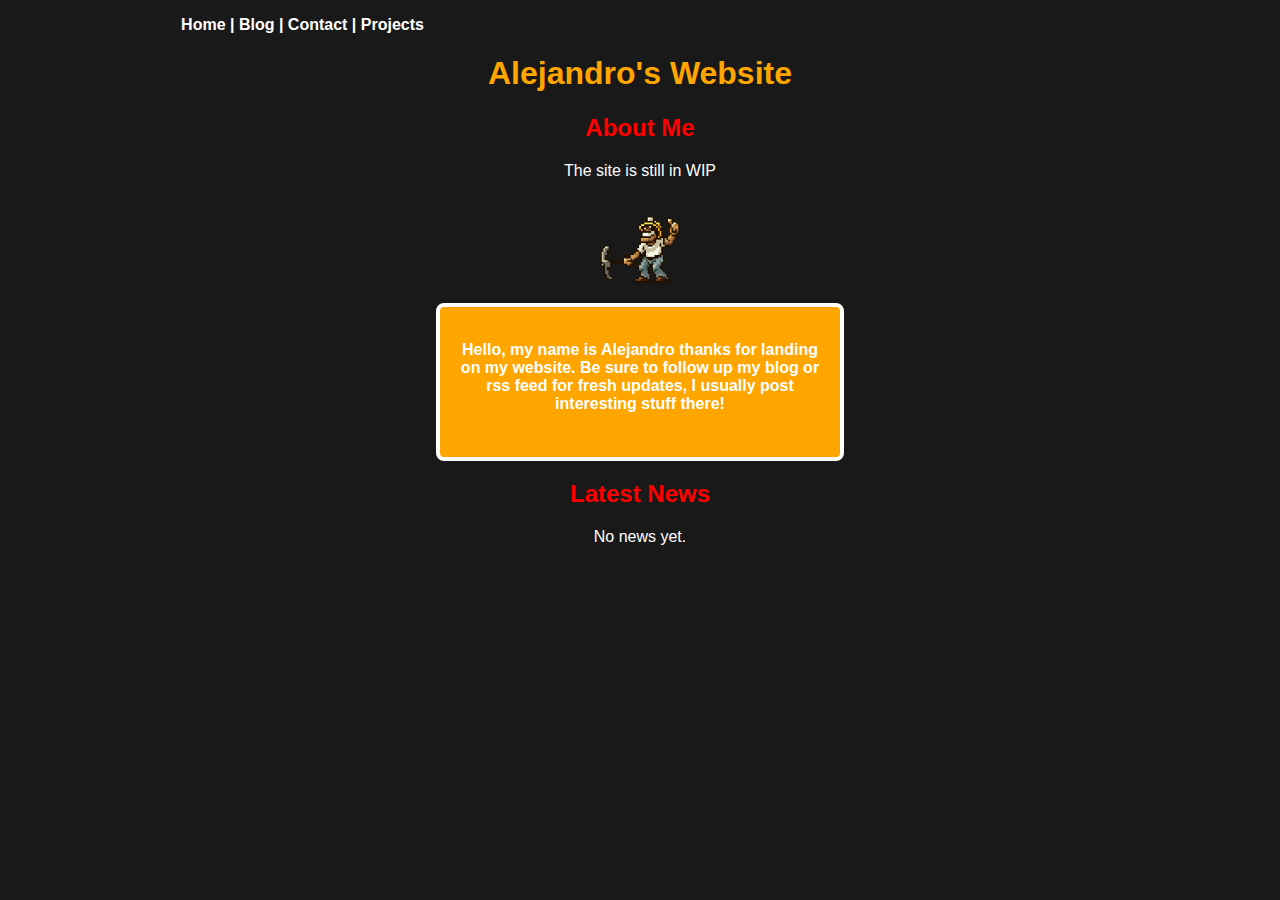
==== src/index.html @ 1c13f351 "first commit" ====
<!DOCTYPE html>
<html lang="en">
<head>
  <title>Alejandro's Website</title>
  <link rel='stylesheet' type='text/css' href="style.css">
  <link rel="icon" type="image/x-icon" href="assets/favicon.ico">
  <meta charset="utf-8">
</head>

<body>
	<div class="topmenu">
		<p>
			<a href="index.html">Home</a> | <a href="blog.html">Blog</a> |
			<a href="contact.html">Contact</a> | <a href="projects.html">Projects</a>
		</p>
	</div>

	<h1>Alejandro's Website</h1>
	<div class="aboutme">
		<h2>About Me</h2>
		<p>The site is still in WIP</p>
		<img class="miner "src="assets/miner.png" alt="wip">
		<div class="infobox">
			<p class="infoboxtext">
				Hello, my name is Alejandro thanks for landing on my website. 
				Be sure to follow up my blog or rss feed for fresh updates, I 
				usually post interesting stuff there!
			</p>
		</div>
	</div>

	<div>
		<h2>Latest News</h2>
		<p>No news yet.</p>
	</div>
</body>
</html>
---- src/style.css ----
/*global*/
body {
	color: white;
	background: rgb(25, 25, 25);
}

h1 {
	color: orange;
	text-align: center;
	font-family: Verdana, sans-serif;
	font-weight: bold;
}

h2 {
	color: red;
	text-align: center;
	font-family: Arial, Helvetica, sans-serif;
	font-weight: bold;
	font-size: x-large;

}

h3 {
	color: brown;
	text-align: center;
	font-family: Arial, Helvetica, sans-serif;
	font-weight: bold;
}

h4 {
	color: rgb(77, 24, 24);
	text-align: center;
	font-family: Arial, Helvetica, sans-serif;
	font-weight: bold;
}

p {
	font-family: 'Arial Narrow', Arial, sans-serif;
	text-align: center;
	max-width: 800px;
	margin-left: auto;
	margin-right: auto;
}

ul {
	text-align: center;
	margin-left: auto;
	margin-right: auto;
}

a {
    text-decoration: none;
    color: white;
}

/*index*/
.topmenu {
	font-family: Verdana, Geneva, Tahoma, sans-serif;
	font-weight: bold;
	text-align: left;
	margin-left: -675px;
}

.infobox {
	vertical-align: middle;
	border-radius: 8px;
	width: 400px;
	height: 150px;
	background-color: orange;
	border: 4px solid white;
	margin-left: auto;
	margin-right: auto;
}

.miner {
	display: block;
	margin-left: auto;
	margin-right: auto;
	width: 10%;
}

.infoboxtext {
	font-family: Verdana, Geneva, Tahoma, sans-serif;
	font-weight: bold;
	text-align: center;
	padding: 18px;
}

.crankbox {
	display: block;
	margin-left: auto;
	margin-right: auto;
	width: 5%;
  }

.navidrome {
	margin-left: auto;
	margin-right: auto;
}

.projectlist {
	text-align: left;
	display: inline-block;
}

/*based_people*/
.based_people {
	text-align: center;
}

.namelist {
	text-align: left;
	display: inline-block;
}

/*blog*/
.blog {
	text-align: left;
	margin-left: auto;
	margin-right: auto;
}
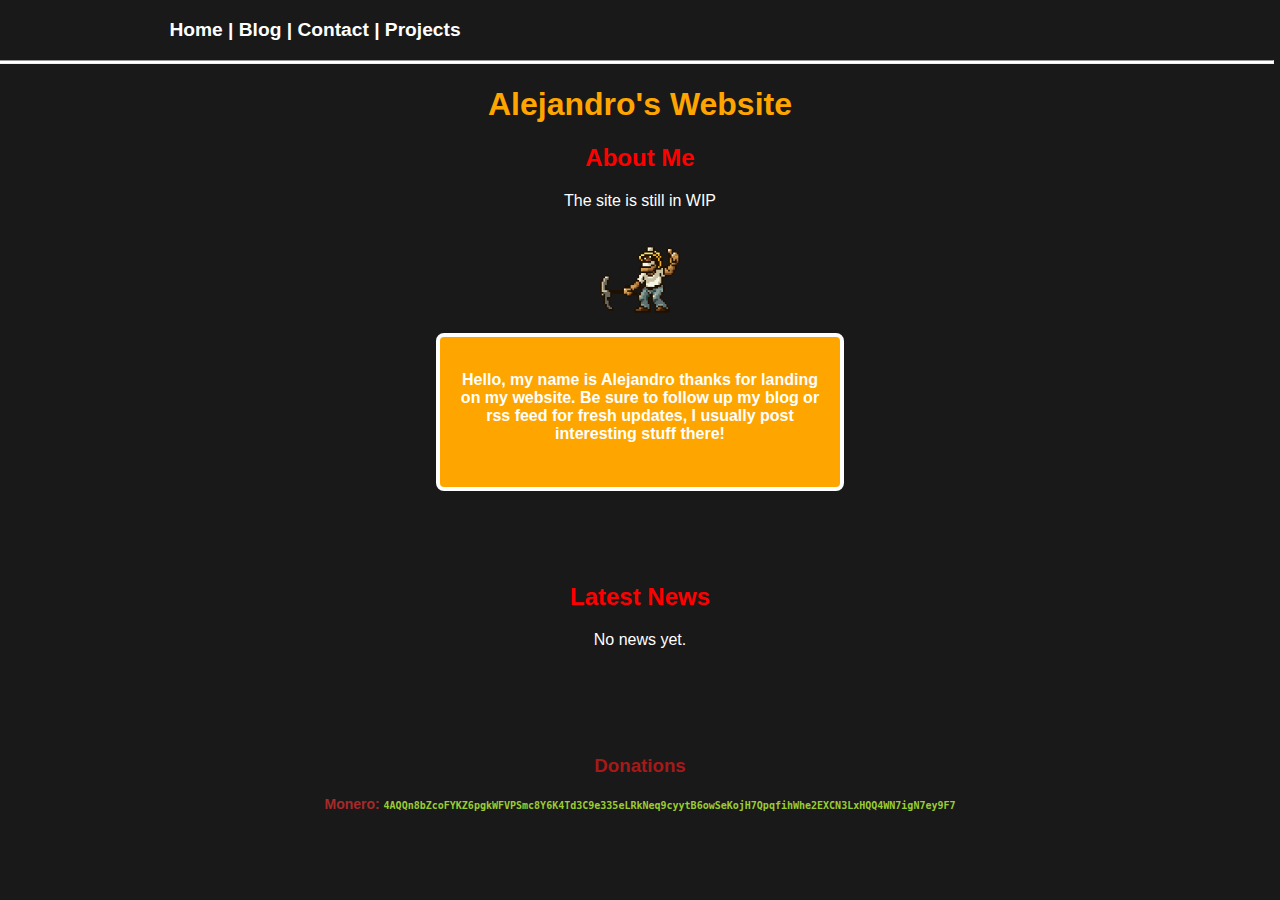
==== commit b4ae7b21: "updated stuff aka testing lole" ====
--- a/src/index.html
+++ b/src/index.html
@@ -12,6 +12,7 @@
 		<p>
 			<a href="index.html">Home</a> | <a href="blog.html">Blog</a> |
 			<a href="contact.html">Contact</a> | <a href="projects.html">Projects</a>
+			<hr>
 		</p>
 	</div>
 
@@ -28,10 +29,17 @@
 			</p>
 		</div>
 	</div>
-
-	<div>
+	<br></br>
+	<br></br>
+	<div class="latestnews">
 		<h2>Latest News</h2>
 		<p>No news yet.</p>
 	</div>
+	<br></br>
+	<br></br>
+	<div class="pagefoot">
+		<h3>Donations</h3>
+		<p>Monero: <code>4AQQn8bZcoFYKZ6pgkWFVPSmc8Y6K4Td3C9e335eLRkNeq9cyytB6owSeKojH7QpqfihWhe2EXCN3LxHQQ4WN7igN7ey9F7</code></p>
+	</div>
 </body>
 </html>--- a/src/style.css
+++ b/src/style.css
@@ -28,7 +28,7 @@
 }
 
 h4 {
-	color: rgb(77, 24, 24);
+	color: rgb(114, 25, 25);
 	text-align: center;
 	font-family: Arial, Helvetica, sans-serif;
 	font-weight: bold;
@@ -53,12 +53,23 @@
     color: white;
 }
 
+hr {
+	width: 100%;  
+	height: 2px;  
+	background-color: white;
+}
+
+code{
+	color: yellowgreen;
+}
+
 /*index*/
 .topmenu {
 	font-family: Verdana, Geneva, Tahoma, sans-serif;
+	font-size: larger;
 	font-weight: bold;
 	text-align: left;
-	margin-left: -675px;
+	margin-left: -650px;
 }
 
 .infobox {
@@ -103,6 +114,22 @@
 	display: inline-block;
 }
 
+.pagefoot h3{
+	color: rgb(165, 25, 25);
+	font-weight: bold;
+   }
+
+.pagefoot p{
+ color: brown;
+ font-size: 14px;
+ font-weight: bold;
+}
+
+.pagefoot code {
+	font-size: 10px;
+	font-weight: bold;
+}
+
 /*based_people*/
 .based_people {
 	text-align: center;
